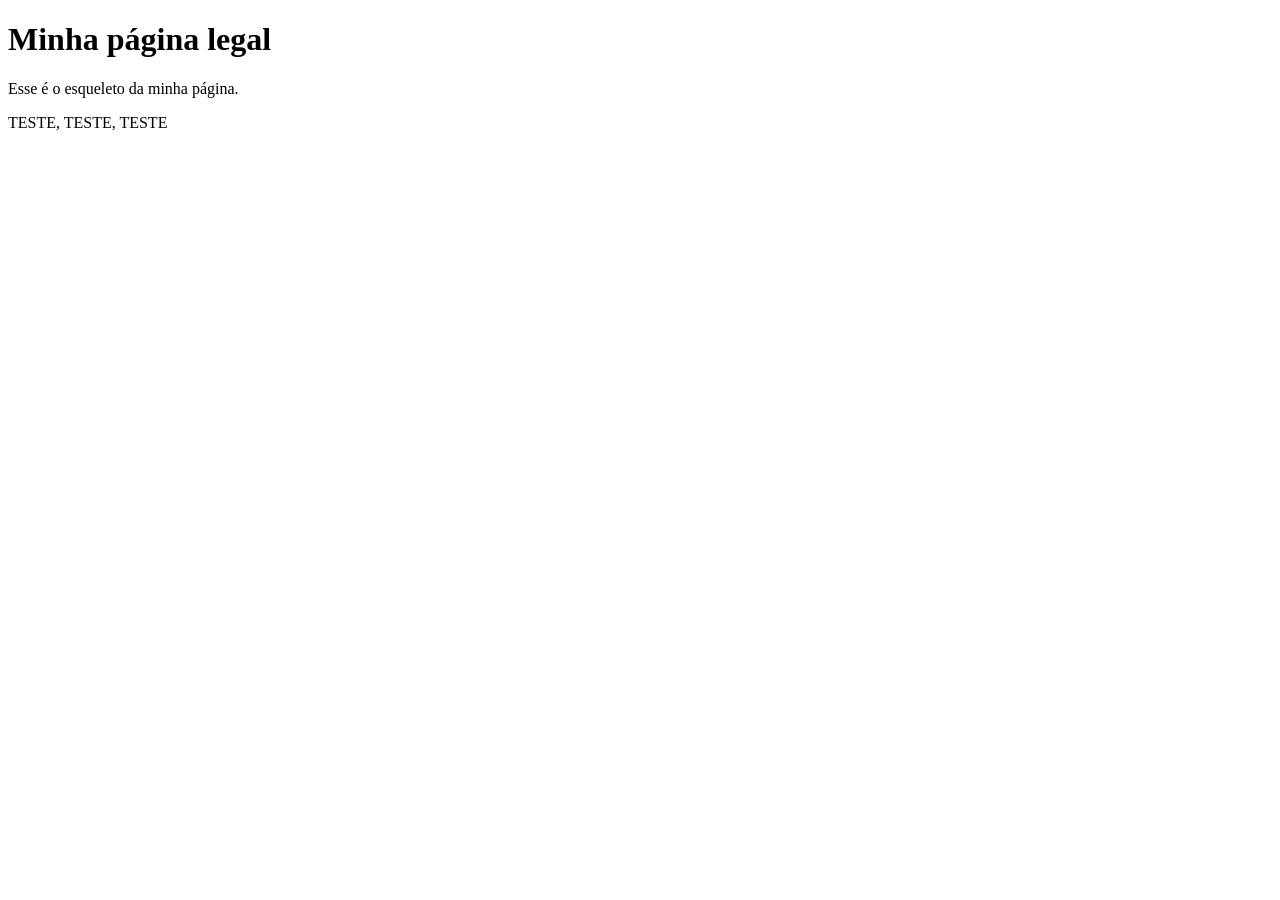
==== index.html @ 9920e9df "Início inicial" ====
<!DOCTYPE html>
<html lang="pt-BR">
<head>
    <meta charset="UTF-8">
    <meta name="viewport" content="width=device-width, initial-scale=1.0">
    <title>Página Inicial</title>
    <link rel="stylesheet" href="main.css">
    <script src="main.js" defer></script>
</head>
<body>
    <h1>Minha página legal</h1>
    <p>Esse é o esqueleto da minha página. </p>
    <p>TESTE, TESTE, TESTE</p>
</body>
</html>
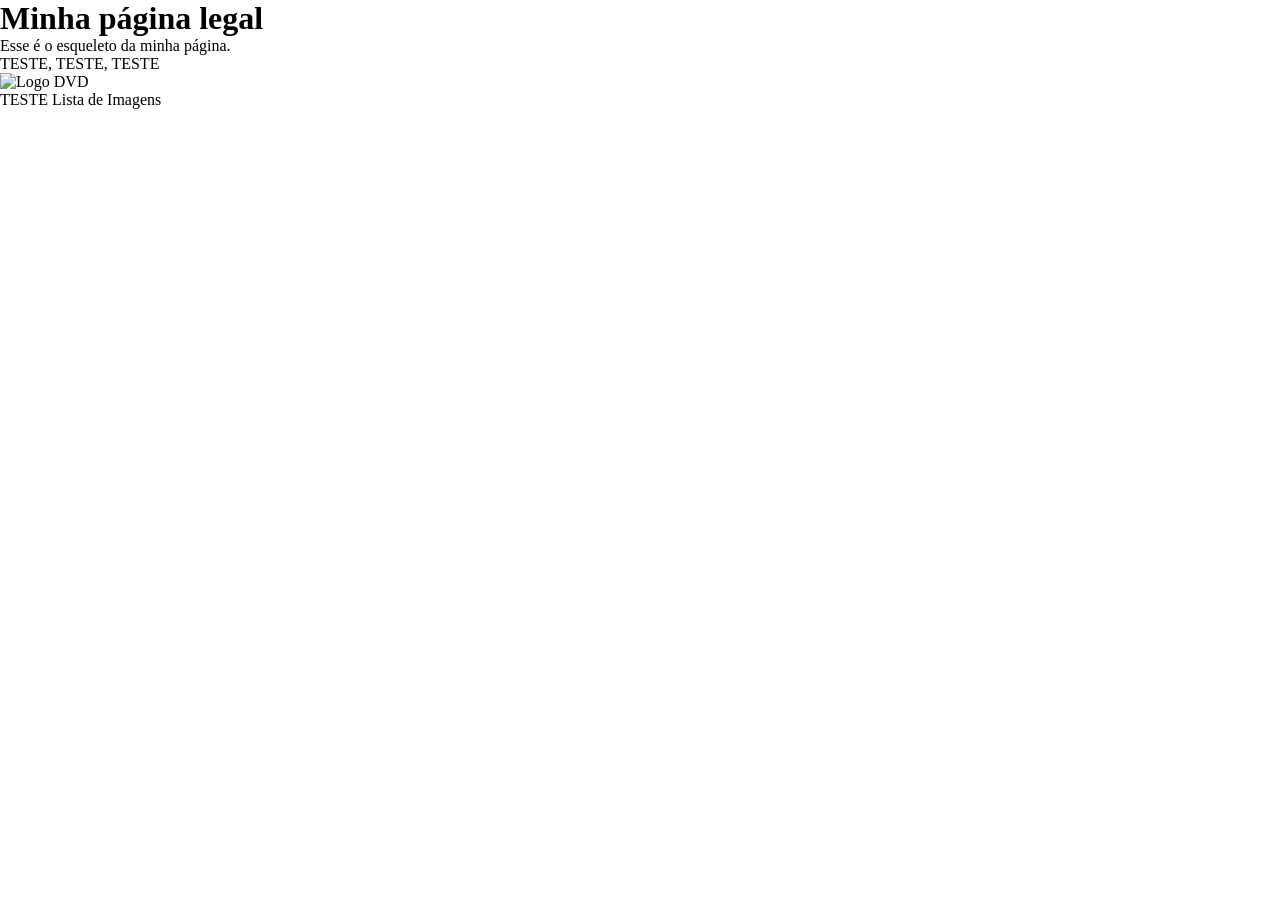
==== commit ccb662f3: "Alterações" ====
--- a/index.html
+++ b/index.html
@@ -11,5 +11,7 @@
     <h1>Minha página legal</h1>
     <p>Esse é o esqueleto da minha página. </p>
     <p>TESTE, TESTE, TESTE</p>
+    <img id="logo_DVD" width="150px" height="100px"></img>
+    <p>TESTE Lista de Imagens </p>
 </body>
 </html>
--- a/main.css
+++ b/main.css
@@ -0,0 +1,23 @@
+* {
+    margin: 0;
+    padding: 0;
+    box-sizing: border-box;
+}
+
+ul {
+    display: flex;
+    flex-direction: row;
+    flex-wrap: wrap;
+    flex-basis: 25%;
+    gap: 15px;
+}
+
+ul li {
+    list-style: none;
+}
+
+ul li img {
+    flex-grow: 1;
+    width: 15em;
+    height: 20em;
+}
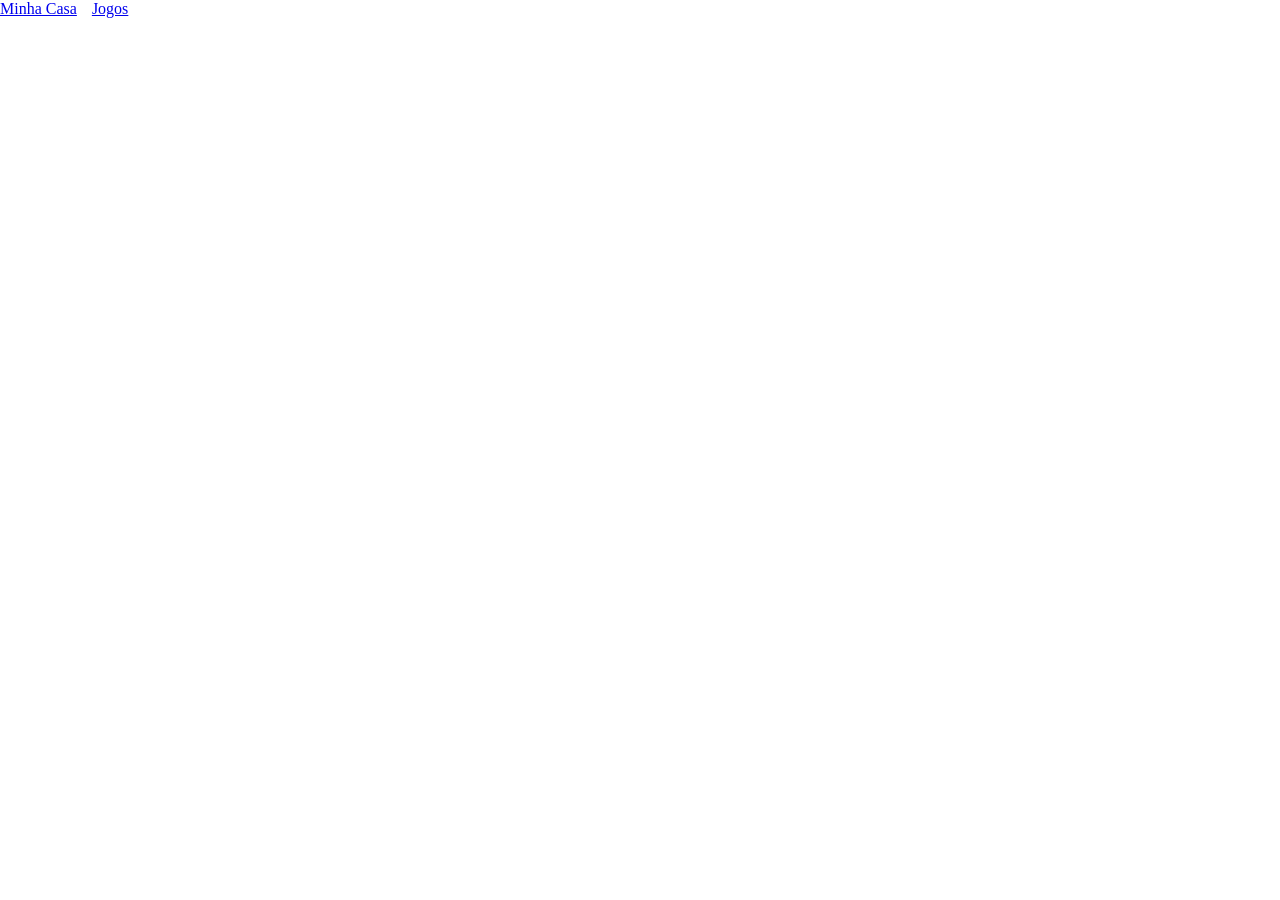
==== commit 9fc9ba85: "Alterações" ====
--- a/index.html
+++ b/index.html
@@ -8,10 +8,11 @@
     <script src="main.js" defer></script>
 </head>
 <body>
-    <h1>Minha página legal</h1>
-    <p>Esse é o esqueleto da minha página. </p>
-    <p>TESTE, TESTE, TESTE</p>
-    <img id="logo_DVD" width="150px" height="100px"></img>
-    <p>TESTE Lista de Imagens </p>
+    <nav>
+        <ul>
+            <li><a href="#">Minha Casa</a></li>
+            <li><a href="#">Jogos</a></li>
+        </ul>
+    </nav>    
 </body>
 </html>
